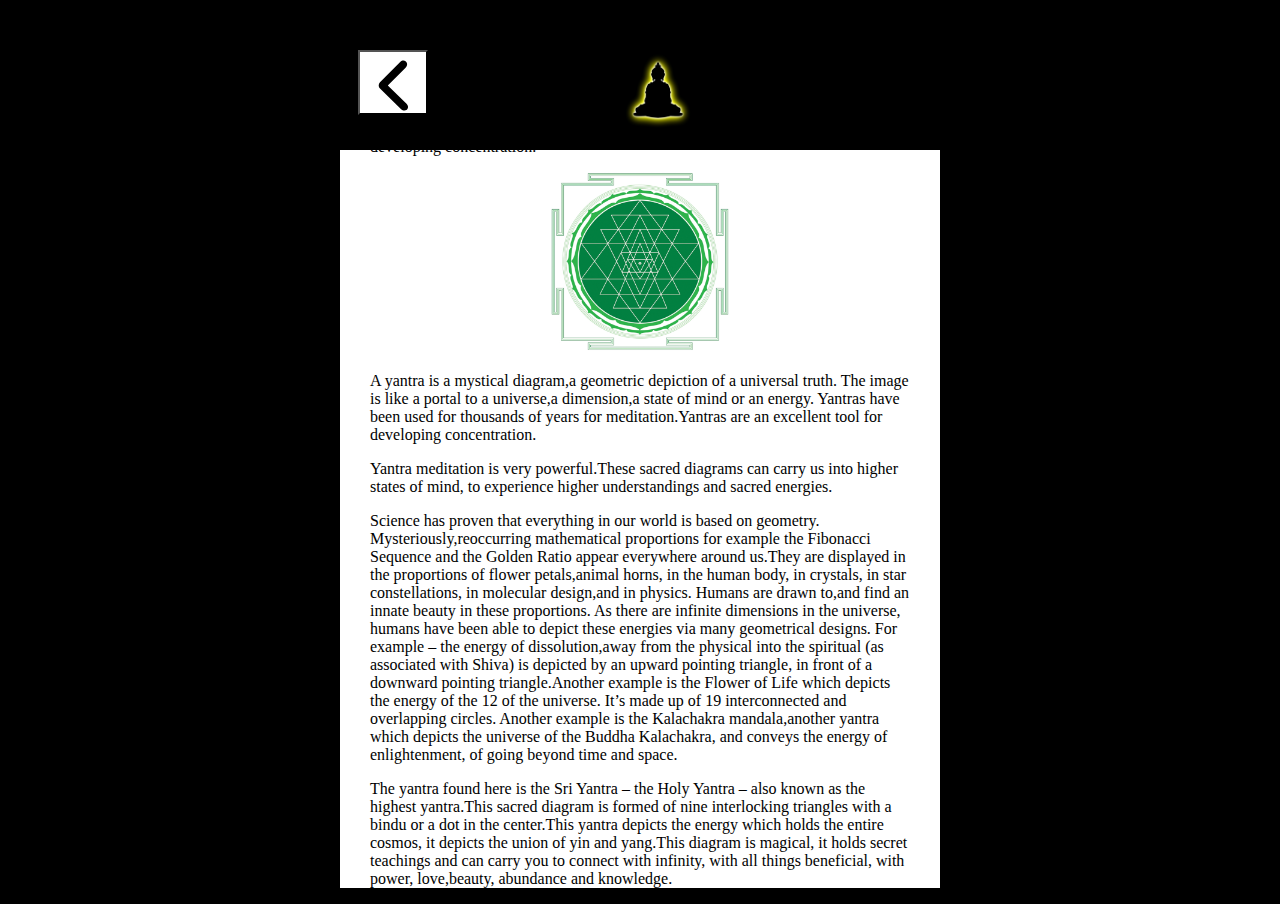
==== about.html @ db653da0 "initial commit" ====
<!DOCTYPE html>
<html>
    <head>
        <title>About Yantra</title>
        <link rel="stylesheet" href="about.css" media="screen">
    </head>
    <meta name="viewport" content="width=device-width, initial-scale=1.0">
    <body>
         <!--<div class="menu">
             <div class="container">
                <div class="col-33">
                     <img>Back</img>
                    </div>
                    <div class="col-33">
                        <img>Home</img>
                    </div>
                    <div class="col-33">

                    </div>
             </div>
         </div> -->

         <div class="header">
                <div class="col-3">
                    <button class="back-icon" onclick="goBack()"><img  src="img/back.svg"></button>
                </div>
                <div class="col-9">
                    <img class="buddha-icon" src="img/buddha image.jpeg">
                </div>
         </div>
        
        <section id='section-container'>
            <div class="container"> 
                <div class="about-yantra">
                    <p id="about-yantra-title">About Yantra</p>
                    <p>A yantra is a mystical diagram,a
            geometric depiction of a universal truth.
            The image is like a portal to a universe,a
            dimension,a state of mind or an energy.
            Yantras have been used for thousands of
            years for meditation.Yantras are an
            excellent tool for developing
            concentration.</p> 
                <div id="yantra-icon">
                    <img class="yantra-img" src="img/green.png" style="width: 30%">
                </div>   
                    <p>A yantra is a mystical diagram,a
            geometric depiction of a universal truth.
            The image is like a portal to a universe,a
            dimension,a state of mind or an energy.
            Yantras have been used for thousands of
            years for meditation.Yantras are an
            excellent tool for developing
            concentration.</p>

                    <p>Yantra meditation is very powerful.These
            sacred diagrams can carry us into higher
            states of mind, to experience higher
            understandings and sacred energies.</p>

                    <p>Science has proven that everything in
            our world is based on geometry.
            Mysteriously,reoccurring mathematical
            proportions for example the Fibonacci
            Sequence and the Golden Ratio appear
            everywhere around us.They are
            displayed in the proportions of flower
            petals,animal horns, in the human body,
            in crystals, in star constellations, in
            molecular design,and in physics.
            Humans are drawn to,and find an innate
            beauty in these proportions.
            As there are infinite dimensions in the
            universe, humans have been able to
            depict these energies via many
            geometrical designs. For example – the
            energy of dissolution,away from the
            physical into the spiritual (as associated
            with Shiva) is depicted by an upward
            pointing triangle, in front of a downward
            pointing triangle.Another example is the
            Flower of Life which depicts the energy of
            the 12 of the universe. It’s made up of 19
            interconnected and overlapping circles.
            Another example is the Kalachakra
            mandala,another yantra which depicts
            the universe of the Buddha Kalachakra,
            and conveys the energy of
            enlightenment, of going beyond time
            and space.</p>

                    <p>The yantra found here is the Sri Yantra –
            the Holy Yantra – also known as the
            highest yantra.This sacred diagram is
            formed of nine interlocking triangles with
            a bindu or a dot in the center.This yantra
            depicts the energy which holds the entire
            cosmos, it depicts the union of yin and
            yang.This diagram is magical, it holds
            secret teachings and can carry you to
            connect with infinity, with all things
            beneficial, with power, love,beauty,
            abundance and knowledge.</p>
                </div>

                <script>
                        function goBack() {
                            window.history.back();
                        }
                </script>
            </div>
        </section>
    </body>

</html>
---- about.css ----
* {
    box-sizing: border-box;
  }

  body {
    background: black;

  }
/* .header{ 
    width: 1000px;
    height: 100px;
    background-color: black;
    position: fixed;
} */
.header {
    background-color: black;
    width: 100%;
    height: 100px;
    margin-bottom: 250px;
    text-align: center;
    position: fixed;
}

.back-icon {
    width: 70px;
    height: 65px;
    float: left;
    margin-left: 350px;
    background-color: white;
}

.buddha-icon{
    height: 80px; 
    margin-right: 400px;
  }

#section-container {
    background-color: black;
}
.container {
    width: 600px;
    margin: auto;
    background-color: white;
    
}

.about-yantra {
    margin-top: 50px;
}

#about-yantra-title {
    text-align: center;
  }


p {
    margin-left: 5%;
    margin-right: 5%;
}

.yantra-img {
    width: 20%;
    height: 20%;
    margin-left: 35%;
}
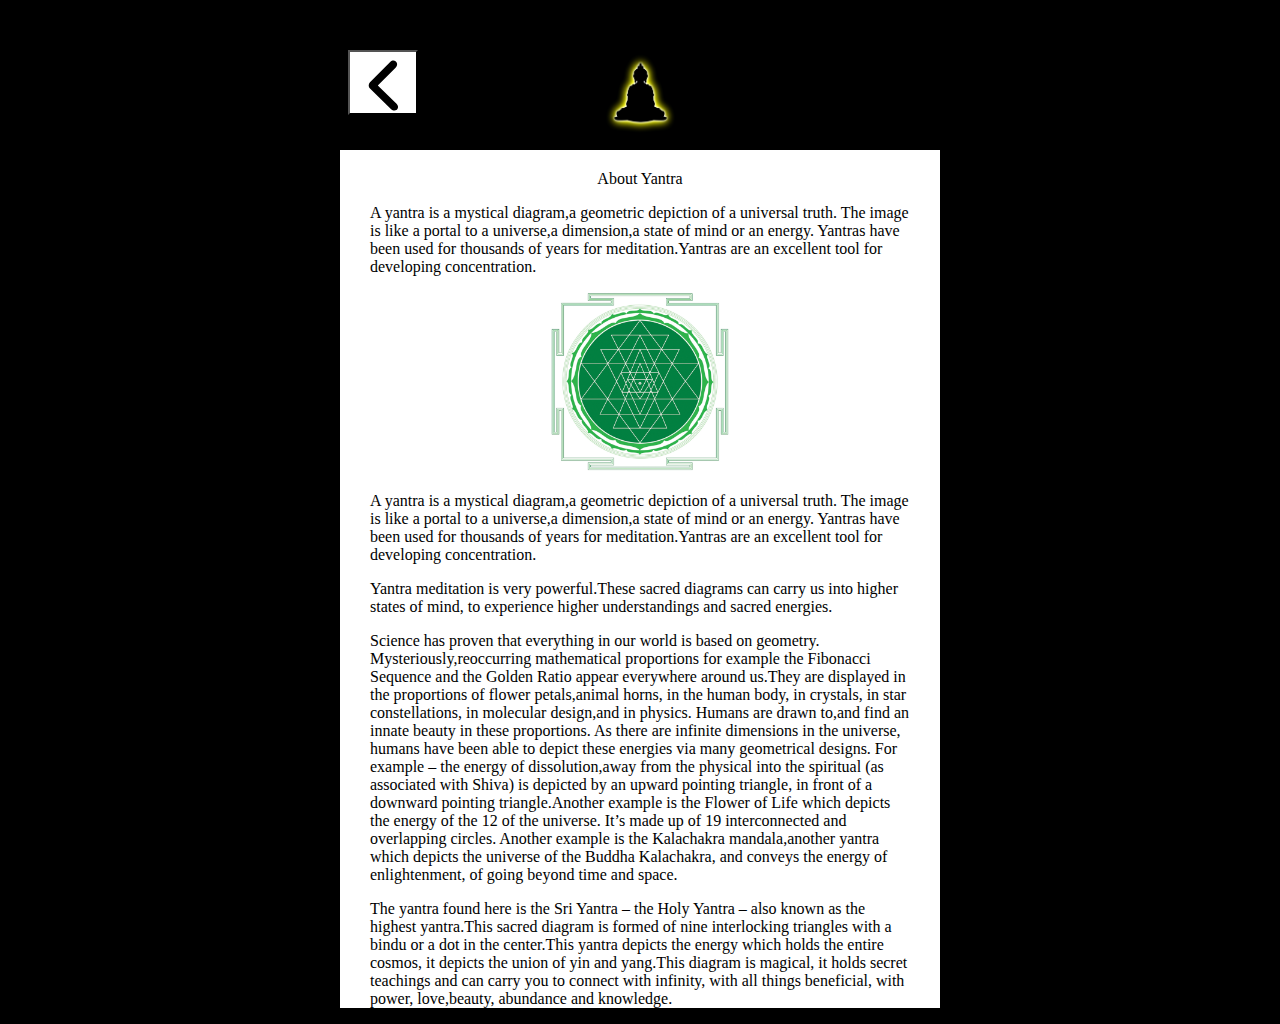
==== commit 2b340189: "latest changes" ====
--- a/about.html
+++ b/about.html
@@ -6,29 +6,21 @@
     </head>
     <meta name="viewport" content="width=device-width, initial-scale=1.0">
     <body>
-         <!--<div class="menu">
-             <div class="container">
+        
+        <div class="menu">
+            <div class="container">
                 <div class="col-33">
-                     <img>Back</img>
+                    <button class="back-icon" onclick="goBack()"><img  src="img/back.svg"></button>
                     </div>
                     <div class="col-33">
-                        <img>Home</img>
+                        <img class="buddha-icon" src="img/buddha image.jpeg">
                     </div>
                     <div class="col-33">
 
                     </div>
-             </div>
-         </div> -->
+            </div>
+        </div> 
 
-         <div class="header">
-                <div class="col-3">
-                    <button class="back-icon" onclick="goBack()"><img  src="img/back.svg"></button>
-                </div>
-                <div class="col-9">
-                    <img class="buddha-icon" src="img/buddha image.jpeg">
-                </div>
-         </div>
-        
         <section id='section-container'>
             <div class="container"> 
                 <div class="about-yantra">
@@ -101,6 +93,7 @@
             connect with infinity, with all things
             beneficial, with power, love,beauty,
             abundance and knowledge.</p>
+                
                 </div>
 
                 <script>
--- a/about.css
+++ b/about.css
@@ -6,42 +6,39 @@
     background: black;
 
   }
-/* .header{ 
-    width: 1000px;
-    height: 100px;
-    background-color: black;
-    position: fixed;
-} */
-.header {
+
+.menu {
     background-color: black;
     width: 100%;
     height: 100px;
-    margin-bottom: 250px;
-    text-align: center;
+    /* margin-bottom: 50px; */
     position: fixed;
-}
-
-.back-icon {
-    width: 70px;
-    height: 65px;
-    float: left;
-    margin-left: 350px;
-    background-color: white;
-}
-
-.buddha-icon{
-    height: 80px; 
-    margin-right: 400px;
-  }
-
-#section-container {
-    background-color: black;
 }
 .container {
     width: 600px;
     margin: auto;
     background-color: white;
     
+}
+.col-33 {
+    background-color: black
+}
+.back-icon {
+    width: 70px;
+    height: 65px;
+    float: left;
+    padding-bottom: 5px;
+    background-color: white;
+}
+
+.buddha-icon{
+    height: 95px; 
+    margin-left: 180px;
+    padding-bottom: 10px;
+  }
+
+#section-container {
+    background-color: black;
 }
 
 .about-yantra {
@@ -50,6 +47,7 @@
 
 #about-yantra-title {
     text-align: center;
+    padding-top: 120px;
   }
 
 
